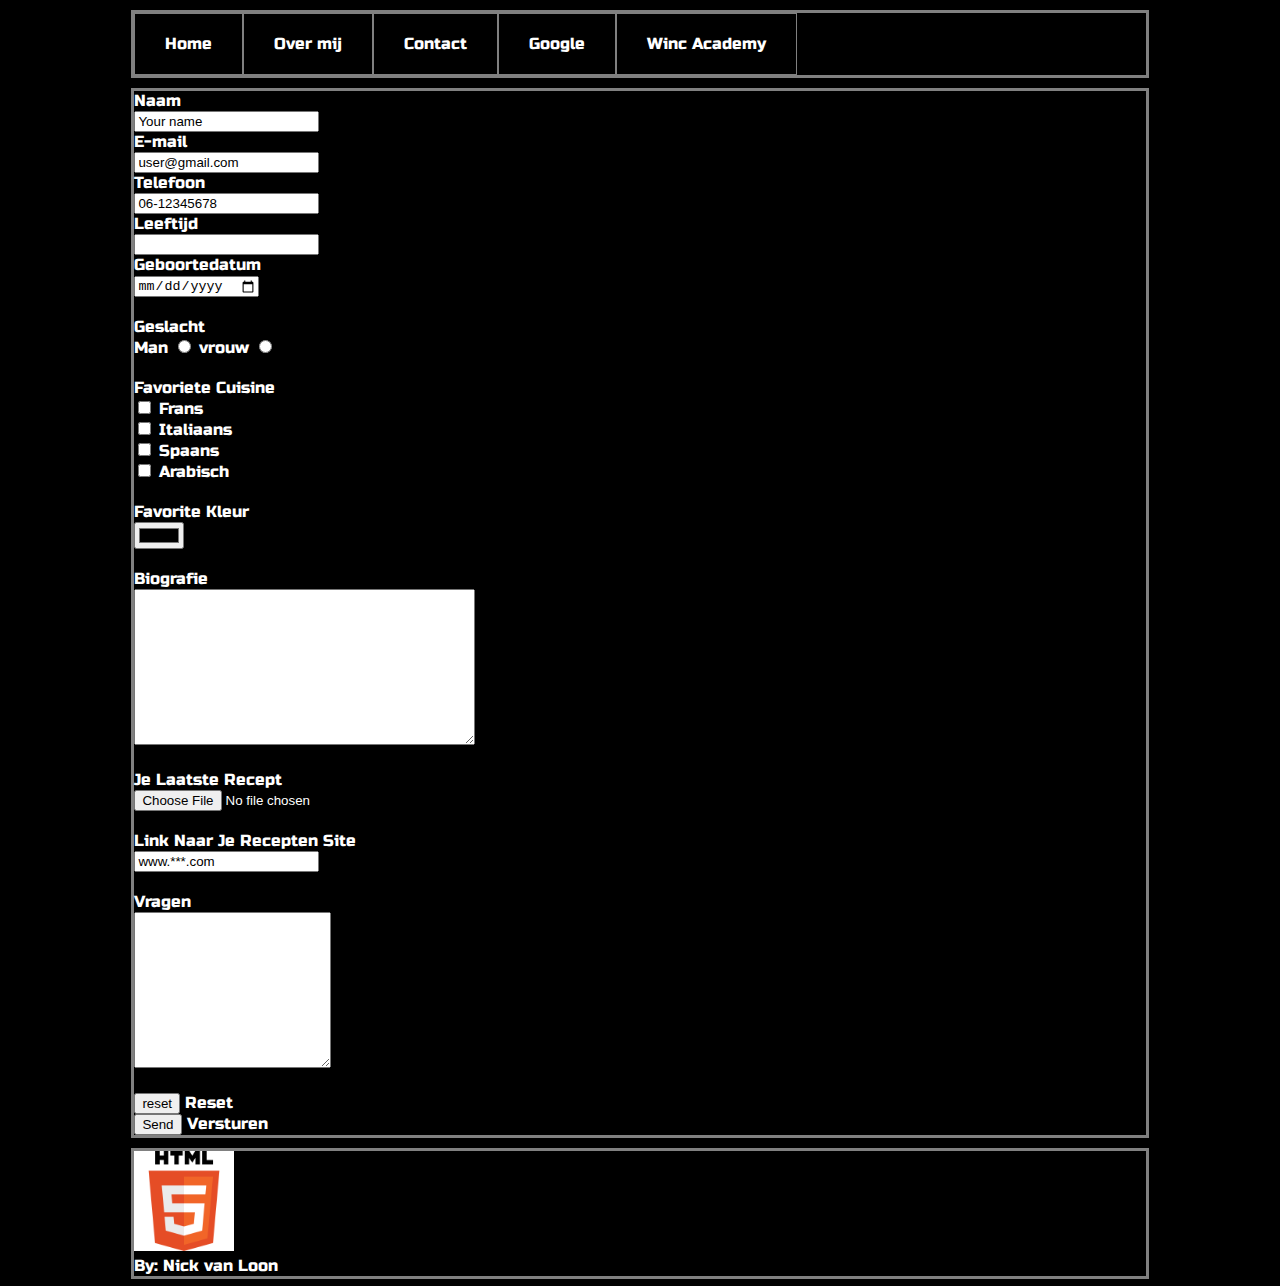
==== contact.html @ c84be250 "Add files via upload" ====
<!DOCTYPE html>
<html>

<head>
    <title>Contact</title>
    <link rel="stylesheet" type="text/css" href="styles.css">
    <link href="https://fonts.googleapis.com/css2?family=Russo+One&display=swap" rel="stylesheet">
</head>

<body>
    <header>
        <nav>
            <ul class="navbar">
                <li><a href="index.html">Home</a></li>
                <li><a href="about.html">Over mij</a></li>
                <li><a href="contact.html">Contact</a></li>
                <li><a href="https://www.google.com" target="_blank">Google</a></li>
                <li><a href="https://www.wincacademy.nl" target="_blank">Winc Academy</a></li>
            </ul>
        </nav>
    </header>

    <main>
        <form name="contact" method="POST" data-netlify="true">
            <label>Naam</label><br>
            <input type="text" name="name" value="Your name" /><br>

            <label>E-mail</label><br>
            <input type="email" name="email" value="user@gmail.com" /><br>

            <label>Telefoon</label><br>
            <input type="tel" name="phone" value="06-12345678" /><br>

            <label>Leeftijd</label><br>
            <input type="number" name="age" value="age" /><br>

            <label>Geboortedatum</label><br>
            <input type="date" name="Birthday" value="Birthday" /><br><br>

            <label>Geslacht</label><br>
            <label>Man</label>
            <input type="radio" name="gender" value="male" />
            <label>vrouw</label>
            <input type="radio" name="gender" value="female" /><br><br>

            <label>Favoriete Cuisine</label><br>
            <input type="checkbox" name="frans" />
            <label>Frans</label><br>
            <input type="checkbox" name="italiaans" />
            <label>Italiaans</label><br>
            <input type="checkbox" name="spaans" />
            <label>Spaans</label><br>
            <input type="checkbox" name="arabisch" />
            <label>Arabisch</label><br><br>

            <label>Favorite Kleur</label><br>
            <input type="color" name="color" /><br><br>

            <label>Biografie</label><br>
            <textarea rows="10" cols="40"></textarea><br><br>

            <label>Je Laatste Recept</label><br>
            <input type="file" name="file" /><br><br>

            <label>Link Naar Je Recepten Site</label><br>
            <input type="text" name="link" value="www.***.com" /><br><br>

            <label>Vragen</label><br>
            <textarea name="questions" rows="10" cols="22"></textarea><br><br>


            <input type="reset" name="reset" value="reset" />
            <label>Reset</label><br>


            <input type="submit" name="send" value="Send" />
            <label>Versturen</label>

        </form>

    </main>

    <footer>
        <aside><img width="100" height="100" src="HTML logo.jpg" alt="HTML 5 logo" /> </aside>
        By: Nick van Loon
    </footer>

</body>

</html>
---- styles.css ----
Body{
    color:black;
    background-color: darkslategray;
    font-family: 'Russo One', sans-serif;
    font-size:large;
    line-height:25px;

}


header{
    border:3px solid gray;
    margin-bottom: 25px;
    margin:10px auto;
    width: 80%;
}

.navbar{
    list-style-type: none;
    margin: 0;
    padding: 0;
    overflow: hidden;
    background-color:darkslategray;
}
.navbar li{
    float: left;
    border:1px solid gray
}

.navbar li a{
    display: block;
    color:black;
    text-align: center;
    padding: 20px 30px;
    text-decoration: none;
}
.navbar li a:hover{
    background-color:grey;
    color:black;
}

p{
    text-align: center;
}
main{
    Border:3px solid grey;
    padding: 10px, 20px 10px 20px;
    margin-bottom: 15px;
    margin:10px auto;
    width: 80%;
}
h1, h2, h3{
    text-align: center;
    letter-spacing:2px;
    line-height:30px
}

footer{
    border: 3px solid gray;
    margin:0 auto;
    width: 80%;
}
.foto{
    padding:0px 45% 0px 45%;
}

.list-about{
    text-align: center;
    list-style: none;
}
@media (min-width:1024px){
    
    body{
        background-color:black;
        color:white;
        font-size:medium;
        line-height:20px;
    }
    .navbar{
        list-style-type: none;
        margin: 0;
        padding: 0;
        overflow: hidden;
        background-color:black;
    }
    .navbar li{
        float: left;
        border:1px solid gray
    }
    
    .navbar li a{
        display: block;
        color:white;
        text-align: center;
        padding: 20px 30px;
        text-decoration: none;
    }
    .navbar li a:hover{
        background-color:gray;
        color:black;
    }
    h1, h2, h3{
        text-align: center;
        letter-spacing:2px;
        line-height: 40px;
    }
        
}
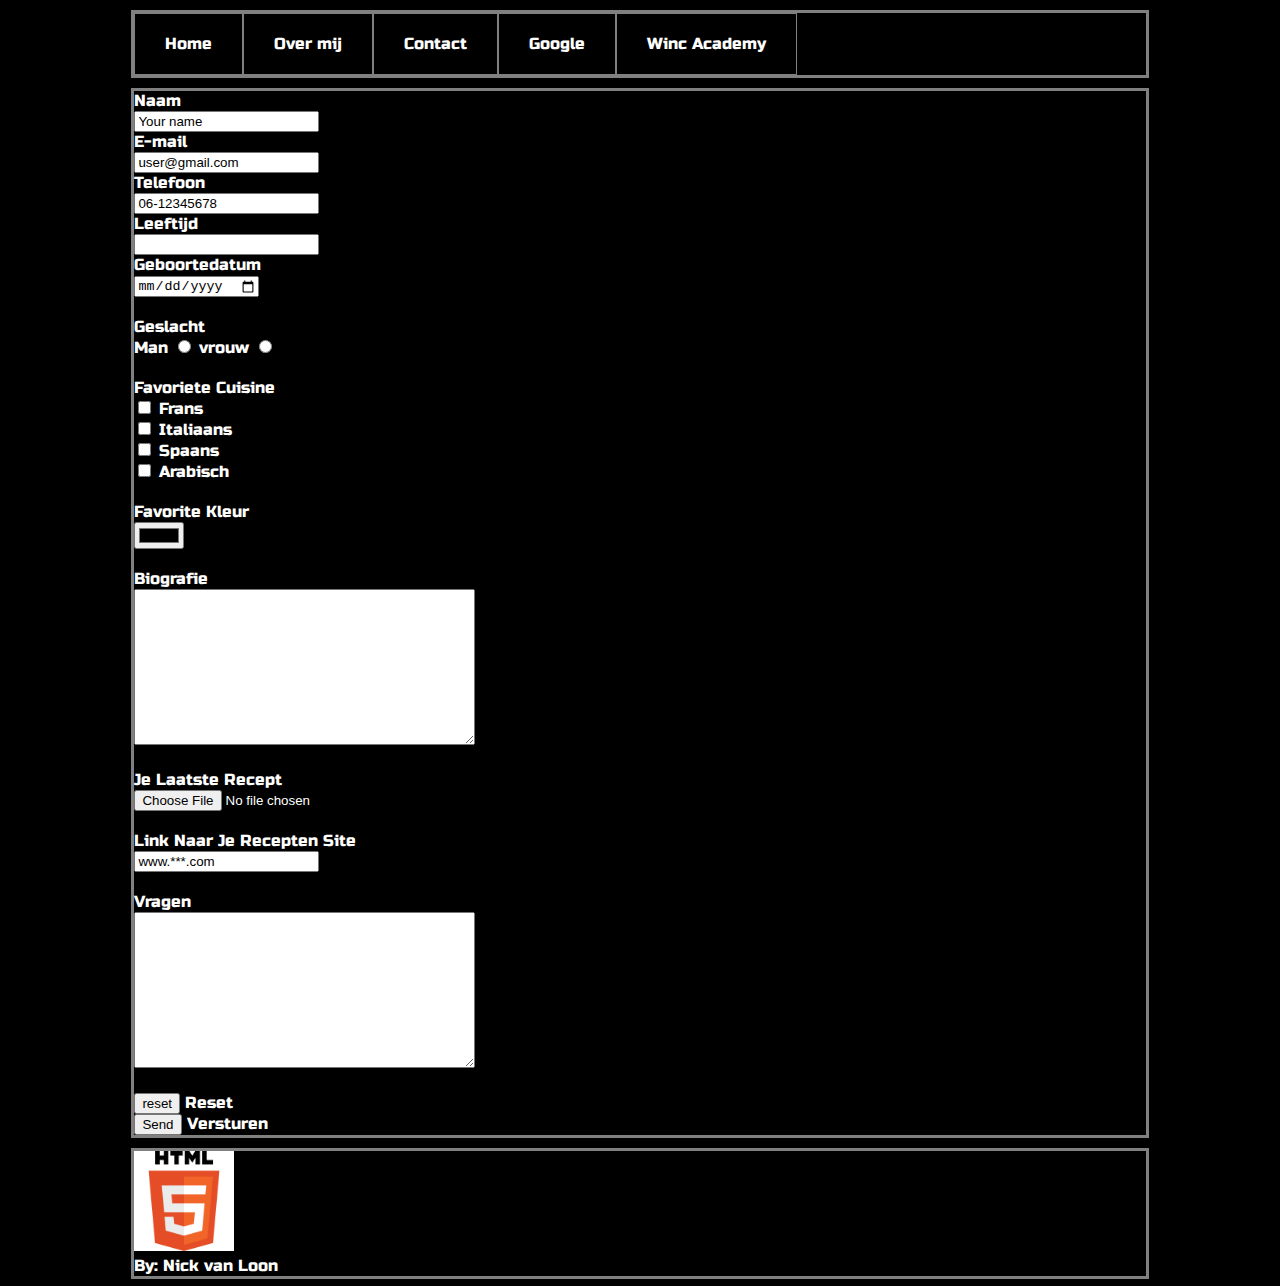
==== commit c0fa5a74: "Add files via upload" ====
--- a/contact.html
+++ b/contact.html
@@ -57,7 +57,7 @@
             <input type="color" name="color" /><br><br>
 
             <label>Biografie</label><br>
-            <textarea rows="10" cols="40"></textarea><br><br>
+            <textarea name="biografie" class="text" rows="10" cols="40"></textarea><br><br>
 
             <label>Je Laatste Recept</label><br>
             <input type="file" name="file" /><br><br>
@@ -66,7 +66,7 @@
             <input type="text" name="link" value="www.***.com" /><br><br>
 
             <label>Vragen</label><br>
-            <textarea name="questions" rows="10" cols="22"></textarea><br><br>
+            <textarea name="questions" class="text" rows="10" cols="40"></textarea><br><br>
 
 
             <input type="reset" name="reset" value="reset" />
